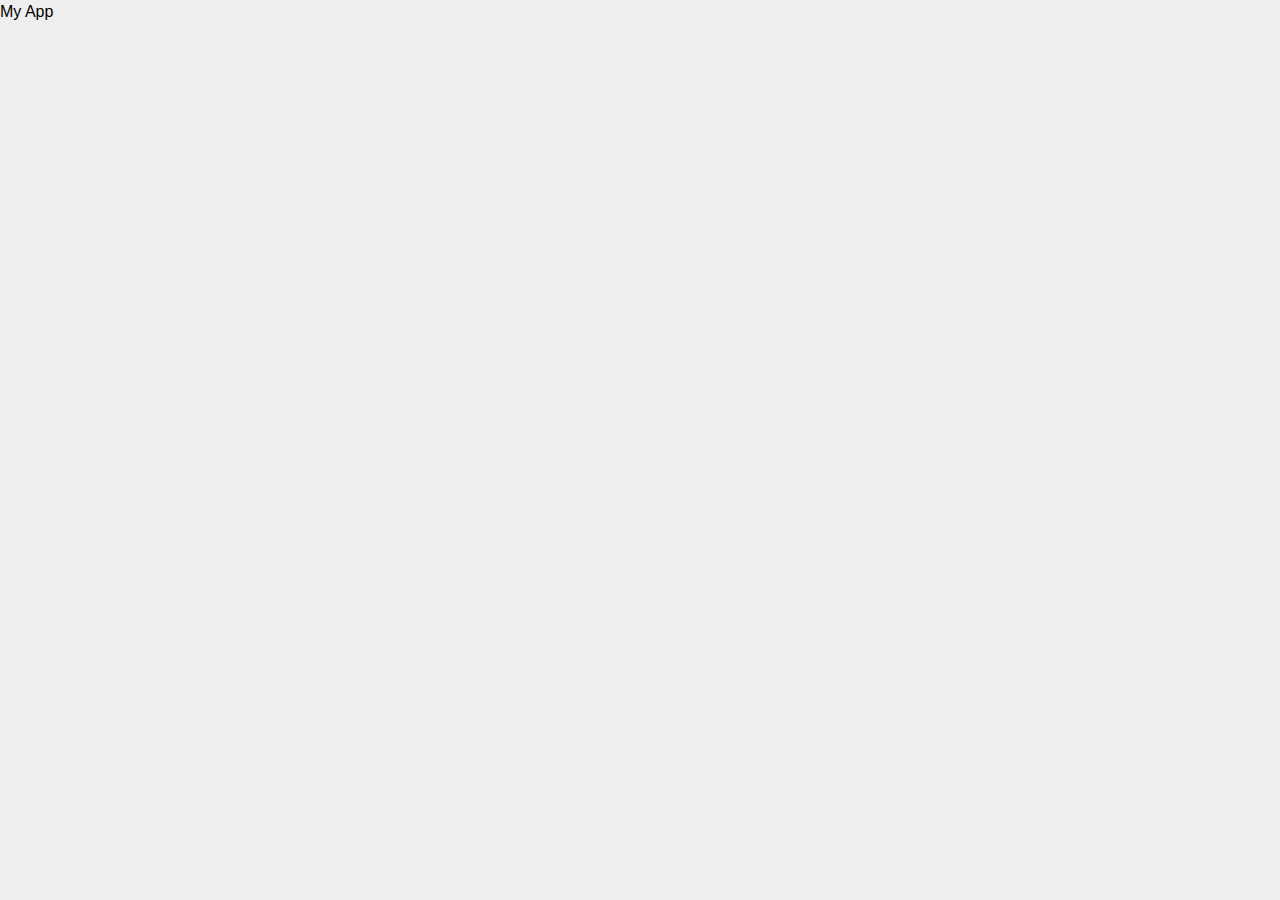
==== index.html @ c6f30188 "Init template" ====
<!--
@license
Copyright (c) 2016 The Polymer Project Authors. All rights reserved.
This code may only be used under the BSD style license found at http://polymer.github.io/LICENSE.txt
The complete set of authors may be found at http://polymer.github.io/AUTHORS.txt
The complete set of contributors may be found at http://polymer.github.io/CONTRIBUTORS.txt
Code distributed by Google as part of the polymer project is also
subject to an additional IP rights grant found at http://polymer.github.io/PATENTS.txt
-->

<!doctype html>
<html lang="en">
<head>
  <meta charset="utf-8">
  <meta name="viewport" content="width=device-width, minimum-scale=1.0, initial-scale=1.0, user-scalable=yes">

  <title>My App</title>

  <link rel="shortcut icon" sizes="32x32" href="/images/app-icon-32.png">

  <meta name="theme-color" content="#fff">
  <link rel="manifest" href="/manifest.json">

  <script>

    // setup Polymer options
    window.Polymer = {lazyRegister: true, dom: 'shadow'};

    // load webcomponents polyfills
    (function() {
      if ('registerElement' in document
          && 'import' in document.createElement('link')
          && 'content' in document.createElement('template')) {
        // browser has web components
      } else {
        // polyfill web components
        var e = document.createElement('script');
        e.src = '/bower_components/webcomponentsjs/webcomponents-lite.min.js';
        document.body.appendChild(e);
      }
    })();

    // load pre-caching service worker
    if ('serviceWorker' in navigator) {
      window.addEventListener('load', function() {
        navigator.serviceWorker.register('/service-worker.js');
      });
    }

  </script>

  <link rel="import" href="/src/my-app.html">

  <style>

    body {
      margin: 0;
      font-family: 'Roboto', 'Noto', sans-serif;
      line-height: 1.5;
      min-height: 100vh;
      background-color: #eee;
    }

  </style>

</head>
<body>

  <my-app>My App</my-app>

</body>
</html>
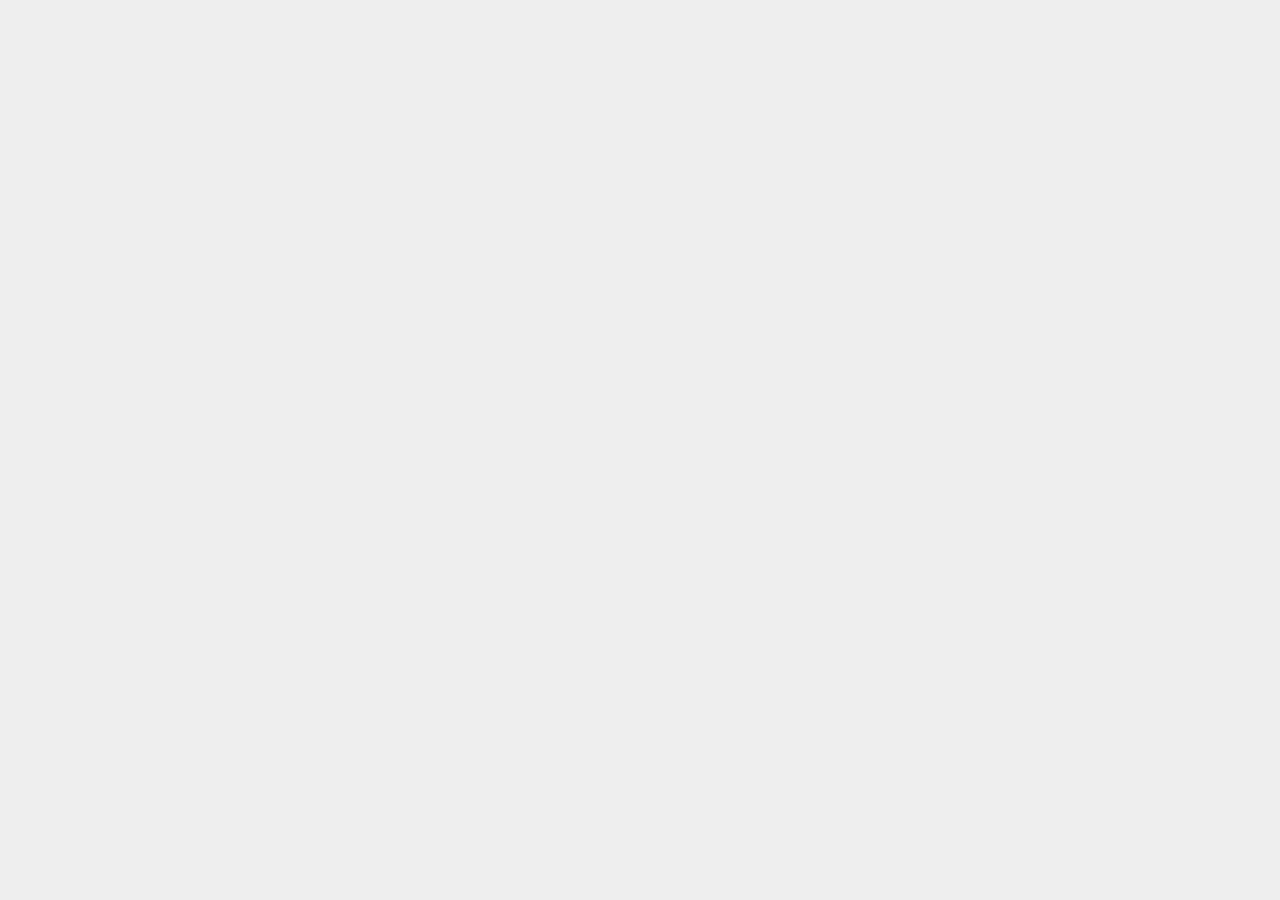
==== commit 82125e76: "Farver og opdayeringer" ====
--- a/index.html
+++ b/index.html
@@ -14,7 +14,7 @@
   <meta charset="utf-8">
   <meta name="viewport" content="width=device-width, minimum-scale=1.0, initial-scale=1.0, user-scalable=yes">
 
-  <title>My App</title>
+  <title>freshly.st</title>
 
   <link rel="shortcut icon" sizes="32x32" href="/images/app-icon-32.png">
 
@@ -36,7 +36,7 @@
         // polyfill web components
         var e = document.createElement('script');
         e.src = '/bower_components/webcomponentsjs/webcomponents-lite.min.js';
-        document.body.appendChild(e);
+        document.head.appendChild(e);
       }
     })();
 
@@ -66,7 +66,7 @@
 </head>
 <body>
 
-  <my-app>My App</my-app>
+  <my-app></my-app>
 
 </body>
 </html>
